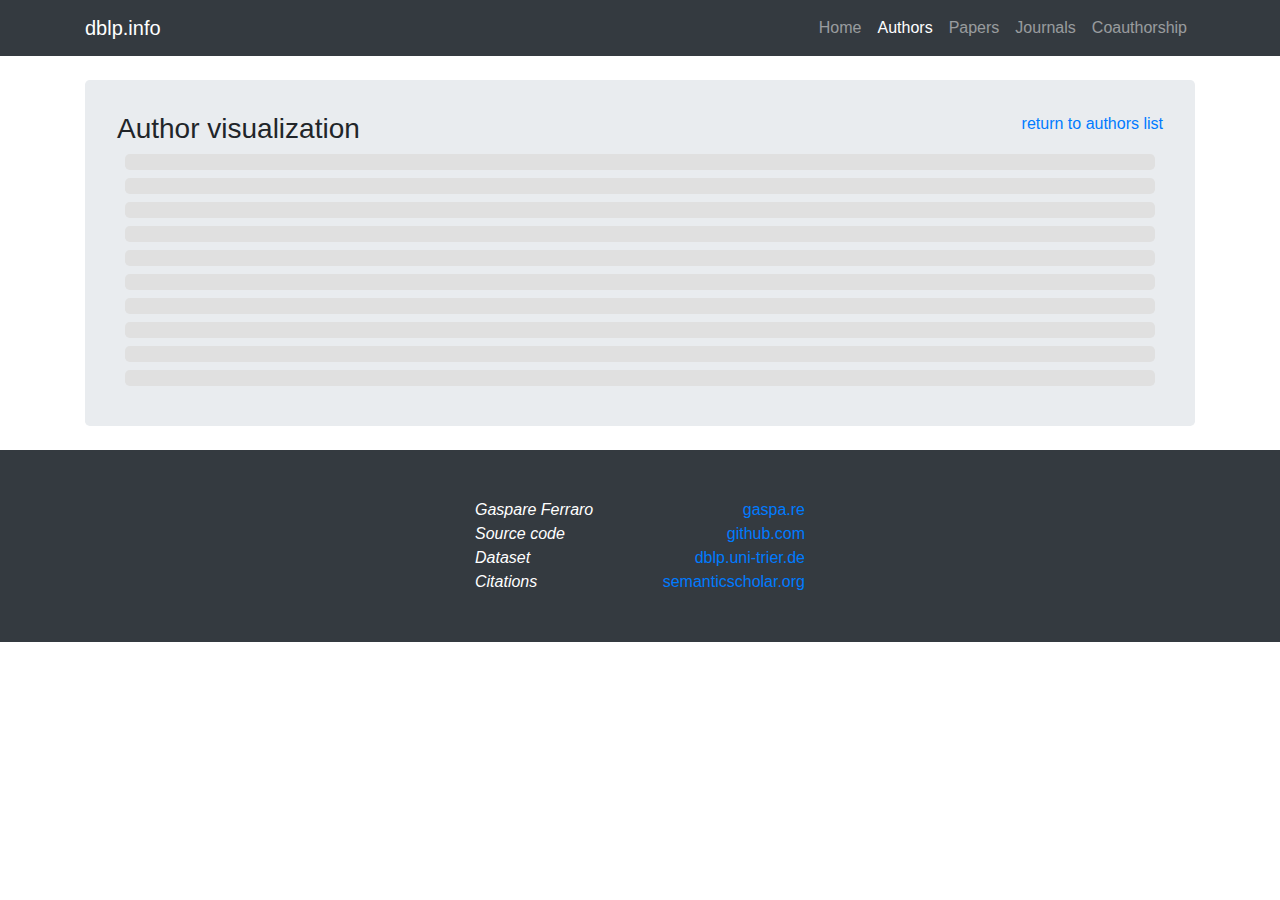
==== author.html @ 02a11877 "new authors layout" ====
<!DOCTYPE html>
<html lang="en" xml:lang="en" xmlns= "http://www.w3.org/1999/xhtml">

  <head>

    <!-- Google Tag Manager -->
    <script>(function(w,d,s,l,i){w[l]=w[l]||[];w[l].push({'gtm.start':
    new Date().getTime(),event:'gtm.js'});var f=d.getElementsByTagName(s)[0],
    j=d.createElement(s),dl=l!='dataLayer'?'&l='+l:'';j.async=true;j.src=
    'https://www.googletagmanager.com/gtm.js?id='+i+dl;f.parentNode.insertBefore(j,f);
    })(window,document,'script','dataLayer','GTM-NKP9NNH');</script>
    <!-- End Google Tag Manager -->

    <!-- meta tag -->
    <meta charset="utf-8">
    <meta http-equiv="X-UA-Compatible"       content="IE=edge">
    <meta http-equiv="Content-Type"          content="text/html; charset=utf-8" />
    <meta http-equiv="Content-Language"      content="en">

    <meta name="msapplication-tap-highlight" content="no">
    <meta name="viewport"                    content="user-scalable=no, initial-scale=1, maximum-scale=1, minimum-scale=1, width=device-width">
    <meta name="viewport"                    content="width=device-width, initial-scale=1">
    <meta name="description"                 content="dblp data visualization">
    <meta name="author"                      content="Gaspare Ferraro">
    <meta name="theme-color"                 content="#343a40">
    <meta name="robots"                      content="index,follow" />
    <meta name="rating"                      content="general" />
    <meta name="google-site-verification"    content="a6hIkByHor3IOg-sUYHOzzgsEKkLzZ6knP25Fkke-vg" />
    <meta name="google"                      content="notranslate" />

    <!-- open graph meta -->
    <meta property="og:url"          content="https://dblp.info" />
    <meta property="og:type"         content="website" />
    <meta property="og:title"        content="dblp.info" />
    <meta property="og:description"  content="dblp data visualization" />
    <meta property="og:image"        content="https://dblp.info/img/coauthorship.png" />

    <!-- twitter meta-->
    <meta name="twitter:card"        content="summary" />
    <meta name="twitter:site"        content="dblp.info" />
    <meta name="twitter:title"       content="dblp data visualization" />
    <meta name="twitter:description" content="Scientific data visualization about computer graphics journals" />
    <meta name="twitter:creator"     content="@GaspareFerraro" />
    <meta name="twitter:image"       content="https://dblp.info/img/coauthorship.png" />

    <!-- title -->
    <title>Author - dblp.info</title>

    <!-- link -->
    <link rel="shortcut icon" href="https://dblp.info/favicon.ico" type="image/ico"/>
    <link rel="canonical"     href="https://dblp.info">
    <link rel="dns-prefetch"  href="https://fonts.googleapis.com"/>
    <link rel="dns-prefetch"  href="https://www.google-analytics.com"/>
    <link rel="dns-prefetch"  href="https://www.googletagmanager.com"/>
    <link rel="dns-prefetch"  href="https://use.fontawesome.com" />

    <!-- stylesheet -->
    <link rel="stylesheet" href="css/bootstrap.min.css">
    <link rel="stylesheet" href="css/heroic-features.css">
    <link rel="stylesheet" href="css/jquery-ui.css">
    <link rel="stylesheet" href="https://use.fontawesome.com/releases/v5.1.1/css/all.css" integrity="sha384-O8whS3fhG2OnA5Kas0Y9l3cfpmYjapjI0E4theH4iuMD+pLhbf6JI0jIMfYcK3yZ" crossorigin="anonymous">

    <!-- css -->
    <style type="text/css">
      
    </style>

  </head>

  <body>

    <!-- Google Tag Manager (noscript) -->
    <noscript><iframe src="https://www.googletagmanager.com/ns.html?id=GTM-NKP9NNH" height="0" width="0" style="display:none;visibility:hidden"></iframe></noscript>
    <!-- End Google Tag Manager (noscript) -->

    <!-- Navigation -->
    <nav class="navbar navbar-expand-lg navbar-dark bg-dark fixed-top">
      <div class="container">
        <a class="navbar-brand" href="/">dblp.info</a>
        <button class="navbar-toggler" type="button" data-toggle="collapse" data-target="#navbarResponsive" aria-controls="navbarResponsive" aria-expanded="false" aria-label="Toggle navigation">
          <span class="navbar-toggler-icon"></span>
        </button>
        <div class="collapse navbar-collapse" id="navbarResponsive">
          <ul class="navbar-nav ml-auto">
            <li class="nav-item">
              <a class="nav-link" href="/"><i class="fas fa-home"></i> Home</a>
            </li>
            <li class="nav-item active">
              <a class="nav-link" href="/authors"><i class="fas fa-user"></i> Authors</a>
            </li>
            <li class="nav-item">
              <a class="nav-link" href="/papers"><i class="fas fa-file"></i> Papers</a>
            </li>
            <li class="nav-item">
                <a class="nav-link" href="/journals"><i class="fas fa-book"></i> Journals</a>
            </li>
            <li class="nav-item">
              <a class="nav-link" href="/coauthorship"><i class="fas fa-share-alt"></i> Coauthorship</a>
            </li>
          </ul>
        </div>
      </div>
    </nav>

    <!-- Page Content -->
    <div class="container">

      <!-- Jumbotron Header -->
      <header class="jumbotron my-4">

        <div style="float: right;"><a href="authors"><i class="fas fa-undo-alt"></i> return to authors list</a></div>

        <h3><i class="fas fa-user"></i> Author visualization</h3>

        <!-- Informations -->
        <div class="filter" id="c_info"></div>
        <!-- Years slider -->
        <div class="filter" id="c_slider_years"></div>
        <!-- Sort slider -->
        <div class="filter" id="c_sort"></div>
        <!-- Venues --> 
        <div class="filter" id="c_journals"></div>
        <!-- Chart type -->
        <div class="filter" id="c_chart"></div>
        <!-- Plot container -->
        <div class="filter" id="c_plot"></div>
        <!-- Papers List -->
        <div class="filter" id="c_papers"></div>
        <!-- Coauth List -->
        <div class="filter" id="c_coauthors"></div>
        <!-- Degree List -->
        <div class="filter" id="c_degree"></div>
        <!-- Influenced List -->
        <div class="filter" id="c_influenced"></div>

      </header>
      <!-- /.row -->

    </div>
    <!-- /.container -->

    <!-- Footer -->
    <footer class="py-5 bg-dark">
      <div class="container">
          <p class="m-0 text-center text-white"><i class="fas fa-user-tie"> Gaspare Ferraro </i> <a href="https://gaspa.re">gaspa.re <i class="fas fa-id-card-alt"></i></a> </p>
          <p class="m-0 text-center text-white"><i class="fas fa-file-code"> Source code </i> <a href="https://github.com/GaspareG/dblp.info">github.com <i class="fab fa-github"></i></a> </p>
          <p class="m-0 text-center text-white"><i class="fas fa-database"> Dataset </i> <a href="https://dblp.uni-trier.de">dblp.uni-trier.de <i class="fas fa-university"></i></a> </p>
          <p class="m-0 text-center text-white"><i class="fas fa-quote-right"> Citations </i> <a href="https://www.semanticscholar.org/">semanticscholar.org <i class="fas fa-chalkboard-teacher"></i></a> </p>
      </div>
      <!-- /.container -->
    </footer>

    <!-- Scripts -->
    <script type="text/javascript" src="script/libs/jquery.min.js"></script>
    <script type="text/javascript" src="script/libs/bootstrap.bundle.min.js"></script>
    <script type="text/javascript" src="script/libs/d3.v5.min.js"></script>
    <script type="text/javascript" src="script/libs/jquery-ui.js"></script>
    <script type="text/javascript "src="script/pages/common.js"></script>
    <script type="text/javascript" src="script/pages/author.js"></script>
    <script type="text/javascript" src="//cookieinfoscript.com/js/cookieinfo.min.js" id="cookieinfo"></script>

    <!-- Global site tag (gtag.js) - Google Analytics -->
    <script async src="https://www.googletagmanager.com/gtag/js?id=UA-122497833-1"></script>
    <script>
      window.dataLayer = window.dataLayer || [];
      function gtag(){dataLayer.push(arguments);}
      gtag('js', new Date());

      gtag('config', 'UA-122497833-1');
    </script>

  </body>

</html>
---- css/heroic-features.css ----
/*!
 * Start Bootstrap - Heroic Features (https://startbootstrap.com/template-overviews/heroic-features)
 * Copyright 2013-2017 Start Bootstrap
 * Licensed under MIT (https://github.com/BlackrockDigital/startbootstrap-heroic-features/blob/master/LICENSE)
 */

body {
  padding-top: 54px;
}

@media (min-width: 992px) {
  body {
    padding-top: 56px;
  }
}

.card {
  height: 100%;
}

.m-0 {
  max-width: 330px;
  margin: auto !important;
  text-align: justify !important;
  justify-content: space-between;
  display: flex;
  align-items: center;
}

label, ul, ol {
  margin: 0px !important;
}

svg {
  margin: auto;
}
.tooltip {
  background: #fff;
  padding: 4px;
  border-radius: 4px;
}

.filter {
  margin: 8px;
  padding: 8px;
  padding-left: 16px;
  padding-right: 16px;
  border-radius: .3rem;
  background: #e0e0e0;
}      

.jumbotron {
  padding: 2rem !important;
}

.ui-slider {
  margin-top: 8px !important;
}


.node {
  font: 300 11px "Helvetica Neue", Helvetica, Arial, sans-serif;
}

.node:hover {
  fill: #000;
}

.link {
  stroke: steelblue;
  stroke-opacity: 0.4;
  fill: none;
  pointer-events: none;
}

.node:hover,
.node--source,
.node--target {
  font-weight: 700;
}

.node--source {
  fill: #2ca02c;
}

.node--target {
  fill: #d62728;
}

.link--source,
.link--target {
  stroke-opacity: 1;
  stroke-width: 2px;
}

.link--source {
  stroke: #d62728;
}

.link--target {
  stroke: #d62728;
}
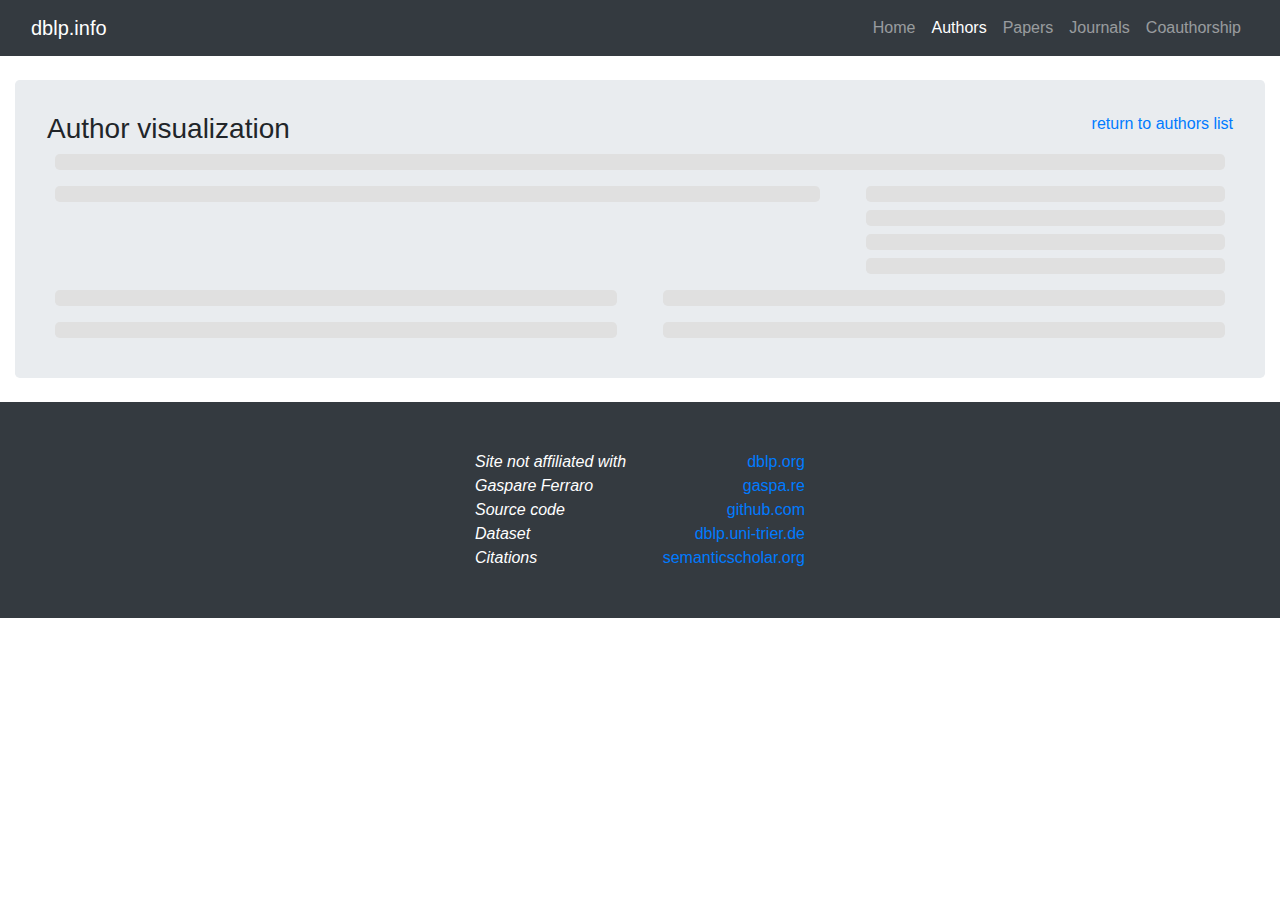
==== commit c2fcb7eb: "new layout for all pages" ====
--- a/author.html
+++ b/author.html
@@ -75,7 +75,7 @@
 
     <!-- Navigation -->
     <nav class="navbar navbar-expand-lg navbar-dark bg-dark fixed-top">
-      <div class="container">
+      <div class="container-fluid">
         <a class="navbar-brand" href="/">dblp.info</a>
         <button class="navbar-toggler" type="button" data-toggle="collapse" data-target="#navbarResponsive" aria-controls="navbarResponsive" aria-expanded="false" aria-label="Toggle navigation">
           <span class="navbar-toggler-icon"></span>
@@ -103,7 +103,7 @@
     </nav>
 
     <!-- Page Content -->
-    <div class="container">
+    <div class="container-fluid">
 
       <!-- Jumbotron Header -->
       <header class="jumbotron my-4">
@@ -114,24 +114,52 @@
 
         <!-- Informations -->
         <div class="filter" id="c_info"></div>
-        <!-- Years slider -->
-        <div class="filter" id="c_slider_years"></div>
-        <!-- Sort slider -->
-        <div class="filter" id="c_sort"></div>
-        <!-- Venues --> 
-        <div class="filter" id="c_journals"></div>
-        <!-- Chart type -->
-        <div class="filter" id="c_chart"></div>
-        <!-- Plot container -->
-        <div class="filter" id="c_plot"></div>
-        <!-- Papers List -->
-        <div class="filter" id="c_papers"></div>
-        <!-- Coauth List -->
-        <div class="filter" id="c_coauthors"></div>
-        <!-- Degree List -->
-        <div class="filter" id="c_degree"></div>
-        <!-- Influenced List -->
-        <div class="filter" id="c_influenced"></div>
+
+
+        <div class="row">
+
+          <!-- Left column -->
+          <div class="col-12 col-xl-8">
+            <!-- Plot container -->
+            <div class="filter" id="c_plot"></div>
+          </div>
+
+          <!-- Right column -->
+          <div class="col-12 col-xl-4">
+            <!-- Years slider -->
+            <div class="filter" id="c_slider_years"></div>
+            <!-- Sort slider -->
+            <div class="filter" id="c_sort"></div>
+            <!-- Venues --> 
+            <div class="filter" id="c_journals"></div>
+            <!-- Chart type -->
+            <div class="filter" id="c_chart"></div>
+          </div>
+
+        </div>
+
+        <div class="row">
+          <div class="col-lg-6">
+            <!-- Papers List -->
+            <div class="filter" id="c_papers"></div>
+          </div>
+          <div class="col-lg-6">
+            <!-- Coauth List -->
+            <div class="filter" id="c_coauthors"></div>
+          </div>
+        </div>
+
+        <div class="row">
+          <div class="col-lg-6">
+            <!-- Degree List -->
+            <div class="filter" id="c_degree"></div>
+          </div>
+          <div class="col-lg-6">
+            <!-- Influenced List -->
+            <div class="filter" id="c_influenced"></div>
+          </div>
+        </div>
+
 
       </header>
       <!-- /.row -->
@@ -142,6 +170,7 @@
     <!-- Footer -->
     <footer class="py-5 bg-dark">
       <div class="container">
+          <p class="m-0 text-center text-white"><i class="fas fa-exclamation-circle"> Site not affiliated with</i> <a href="http://dblp.org/">dblp.org  <i class="fas fa-exclamation-circle"></i></a> </p>
           <p class="m-0 text-center text-white"><i class="fas fa-user-tie"> Gaspare Ferraro </i> <a href="https://gaspa.re">gaspa.re <i class="fas fa-id-card-alt"></i></a> </p>
           <p class="m-0 text-center text-white"><i class="fas fa-file-code"> Source code </i> <a href="https://github.com/GaspareG/dblp.info">github.com <i class="fab fa-github"></i></a> </p>
           <p class="m-0 text-center text-white"><i class="fas fa-database"> Dataset </i> <a href="https://dblp.uni-trier.de">dblp.uni-trier.de <i class="fas fa-university"></i></a> </p>
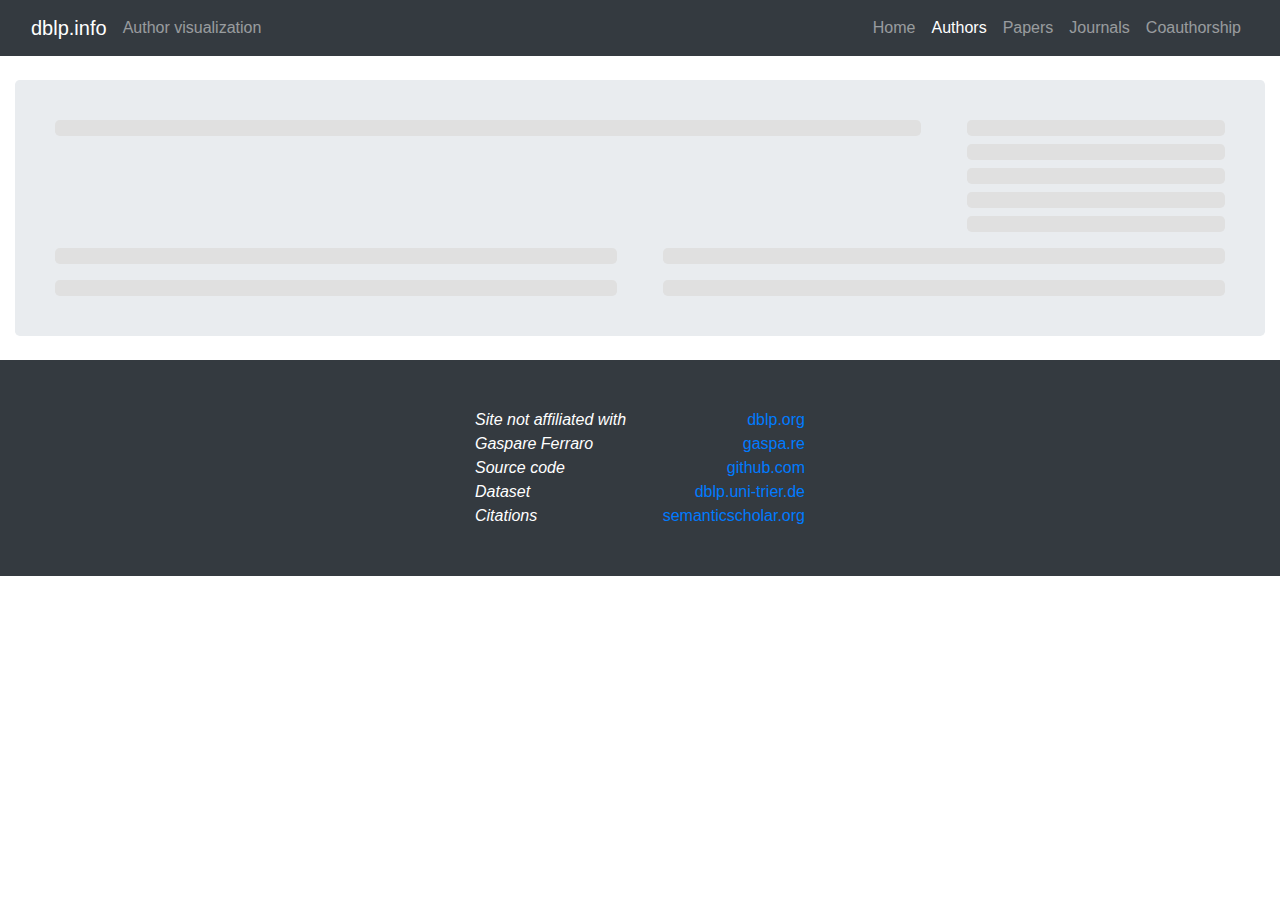
==== commit 879a3e92: "authors page fix" ====
--- a/author.html
+++ b/author.html
@@ -77,6 +77,9 @@
     <nav class="navbar navbar-expand-lg navbar-dark bg-dark fixed-top">
       <div class="container-fluid">
         <a class="navbar-brand" href="/">dblp.info</a>
+        <span class="navbar-text">
+          Author visualization
+        </span>
         <button class="navbar-toggler" type="button" data-toggle="collapse" data-target="#navbarResponsive" aria-controls="navbarResponsive" aria-expanded="false" aria-label="Toggle navigation">
           <span class="navbar-toggler-icon"></span>
         </button>
@@ -108,32 +111,31 @@
       <!-- Jumbotron Header -->
       <header class="jumbotron my-4">
 
-        <div style="float: right;"><a href="authors"><i class="fas fa-undo-alt"></i> return to authors list</a></div>
-
-        <h3><i class="fas fa-user"></i> Author visualization</h3>
-
-        <!-- Informations -->
-        <div class="filter" id="c_info"></div>
-
+        <!--
+          <div style="float: right;"><a href="authors"><i class="fas fa-undo-alt"></i> return to authors list</a></div>
+        -->
 
         <div class="row">
 
           <!-- Left column -->
-          <div class="col-12 col-xl-8">
+          <div class="col-12 col-xl-9">
             <!-- Plot container -->
             <div class="filter" id="c_plot"></div>
           </div>
 
           <!-- Right column -->
-          <div class="col-12 col-xl-4">
+          <div class="col-12 col-xl-3">
+            <!-- Informations -->
+            <div class="filter" id="c_info"></div>
             <!-- Years slider -->
             <div class="filter" id="c_slider_years"></div>
-            <!-- Sort slider -->
-            <div class="filter" id="c_sort"></div>
             <!-- Venues --> 
             <div class="filter" id="c_journals"></div>
             <!-- Chart type -->
             <div class="filter" id="c_chart"></div>
+            <!-- Sort slider -->
+            <div class="filter" id="c_sort"></div>
+
           </div>
 
         </div>
--- a/css/heroic-features.css
+++ b/css/heroic-features.css
@@ -35,7 +35,8 @@
   margin: auto;
 }
 .tooltip {
-  background: #fff;
+  background: rgba(255, 255, 255, 0.5);
+  font-size: 8px !important;
   padding: 4px;
   border-radius: 4px;
 }
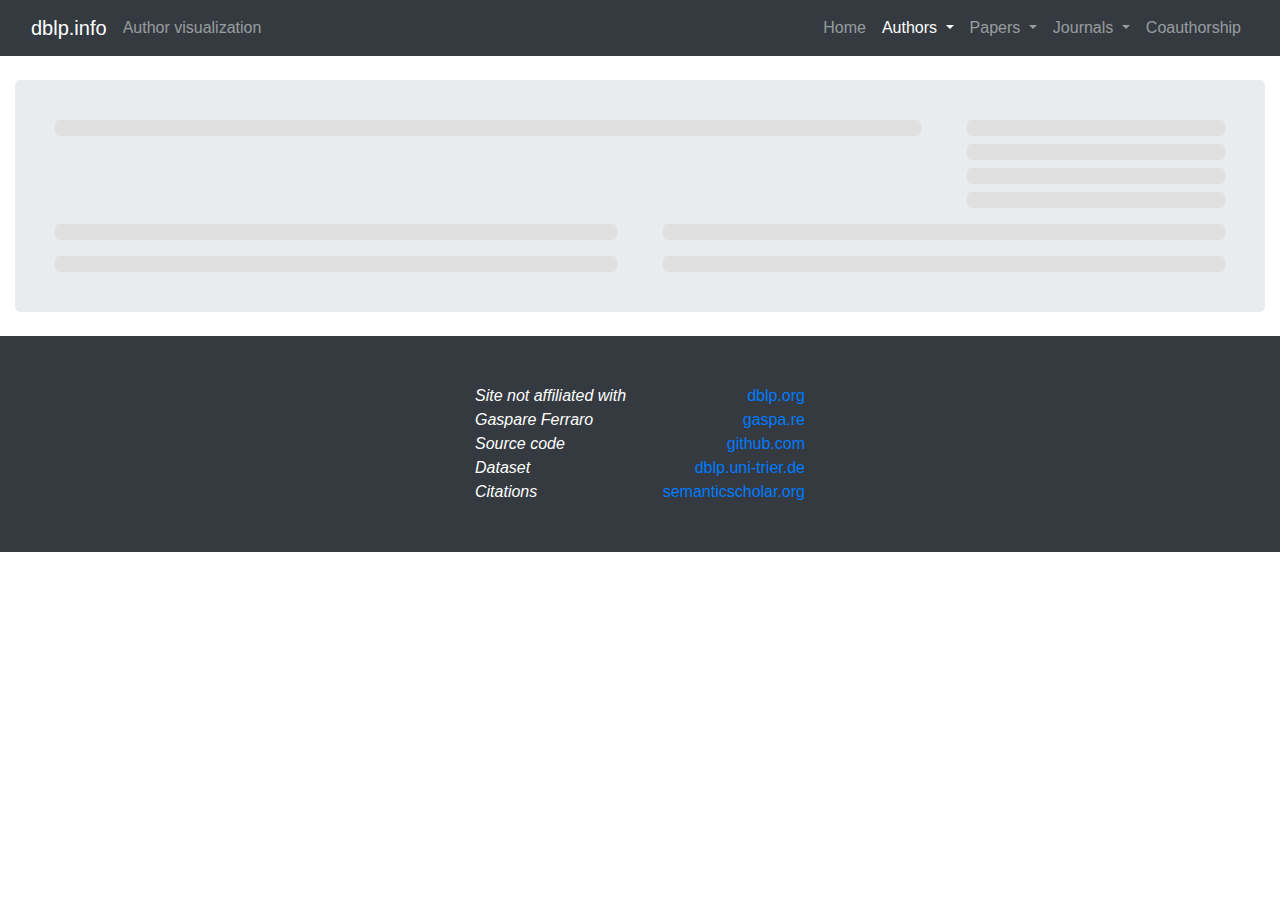
==== commit 55d386b3: "new navbar, bug fixes" ====
--- a/author.html
+++ b/author.html
@@ -85,21 +85,45 @@
         </button>
         <div class="collapse navbar-collapse" id="navbarResponsive">
           <ul class="navbar-nav ml-auto">
+
             <li class="nav-item">
               <a class="nav-link" href="/"><i class="fas fa-home"></i> Home</a>
             </li>
-            <li class="nav-item active">
-              <a class="nav-link" href="/authors"><i class="fas fa-user"></i> Authors</a>
-            </li>
-            <li class="nav-item">
-              <a class="nav-link" href="/papers"><i class="fas fa-file"></i> Papers</a>
-            </li>
-            <li class="nav-item">
-                <a class="nav-link" href="/journals"><i class="fas fa-book"></i> Journals</a>
-            </li>
+
+            <li class="nav-item active dropdown">
+              <a class="nav-link dropdown-toggle" href="#" id="navbarDropdown" role="button" data-toggle="dropdown" aria-haspopup="true" aria-expanded="false">
+                <i class="fas fa-user"></i> Authors
+              </a>
+              <div class="dropdown-menu" aria-labelledby="navbarDropdown">
+                <a class="dropdown-item" href="authors">All authors</a>
+                <a class="dropdown-item active" href="author">Single author</a>
+              </div>
+            </li>
+
+            <li class="nav-item dropdown">
+              <a class="nav-link dropdown-toggle" href="#" id="navbarDropdown" role="button" data-toggle="dropdown" aria-haspopup="true" aria-expanded="false">
+                <i class="fas fa-file"></i> Papers
+              </a>
+              <div class="dropdown-menu" aria-labelledby="navbarDropdown">
+                <a class="dropdown-item" href="papers">All papers</a>
+                <a class="dropdown-item" href="paper">Single paper</a>
+              </div>
+            </li>
+
+            <li class="nav-item dropdown">
+              <a class="nav-link dropdown-toggle" href="#" id="navbarDropdown" role="button" data-toggle="dropdown" aria-haspopup="true" aria-expanded="false">
+                <i class="fas fa-book"></i> Journals
+              </a>
+              <div class="dropdown-menu" aria-labelledby="navbarDropdown">
+                <a class="dropdown-item" href="journals">All journals</a>
+                <a class="dropdown-item" href="journal">Single journal</a>
+              </div>
+            </li>
+
             <li class="nav-item">
               <a class="nav-link" href="/coauthorship"><i class="fas fa-share-alt"></i> Coauthorship</a>
             </li>
+
           </ul>
         </div>
       </div>
@@ -132,7 +156,7 @@
             <!-- Venues --> 
             <div class="filter" id="c_journals"></div>
             <!-- Chart type -->
-            <div class="filter" id="c_chart"></div>
+            <!--<div class="filter" id="c_chart"></div>-->
             <!-- Sort slider -->
             <div class="filter" id="c_sort"></div>
 
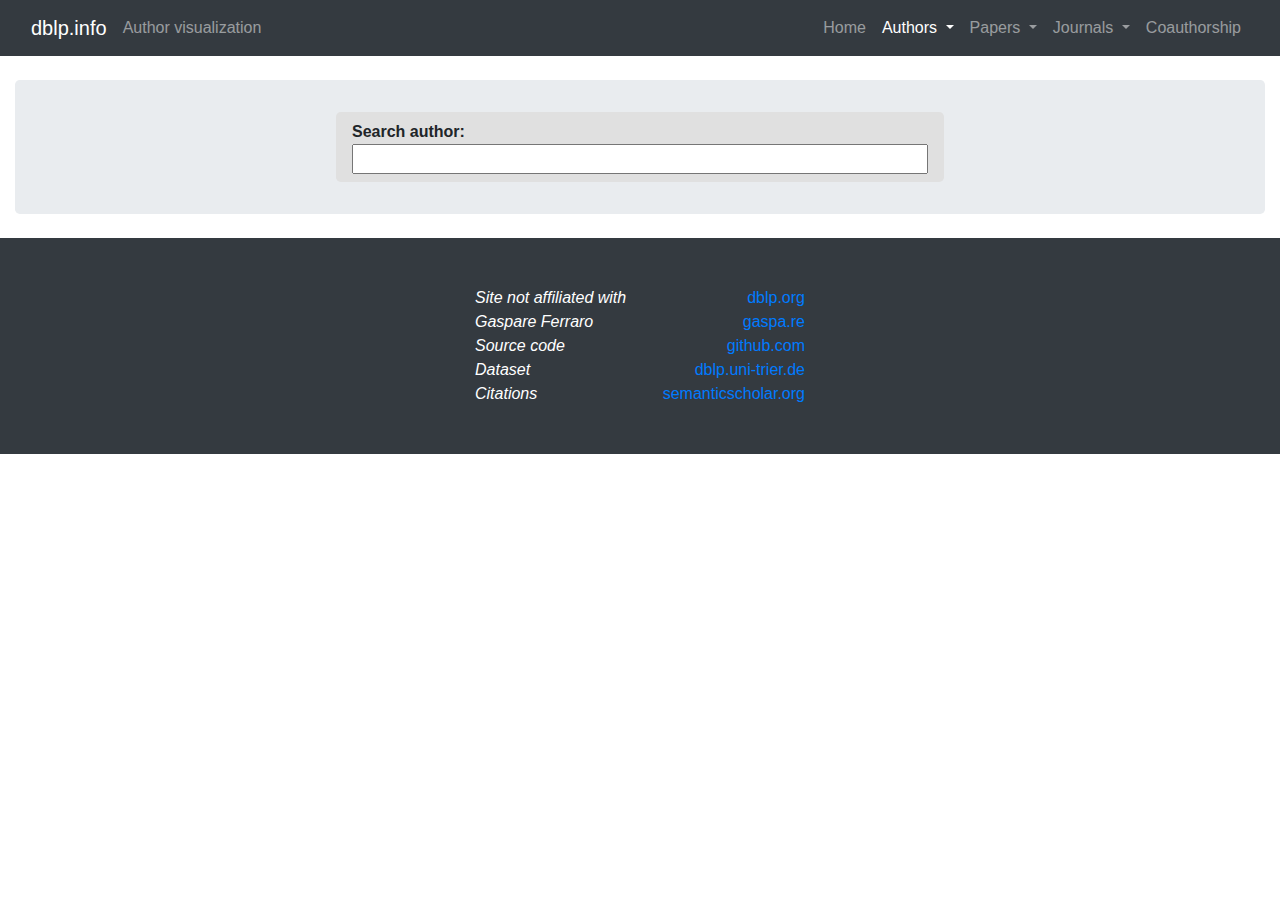
==== commit 46c356b3: "add search pages" ====
--- a/author.html
+++ b/author.html
@@ -139,6 +139,12 @@
           <div style="float: right;"><a href="authors"><i class="fas fa-undo-alt"></i> return to authors list</a></div>
         -->
 
+        <div class="row" id="no">
+            <div class="filter col-12 col-md-6 offset-md-3" id="c_search" style="margin: auto !important;"></div>
+        </div>
+
+        <div id="yes">
+
         <div class="row">
 
           <!-- Left column -->
@@ -185,7 +191,8 @@
             <div class="filter" id="c_influenced"></div>
           </div>
         </div>
-
+  
+        </div>
 
       </header>
       <!-- /.row -->
